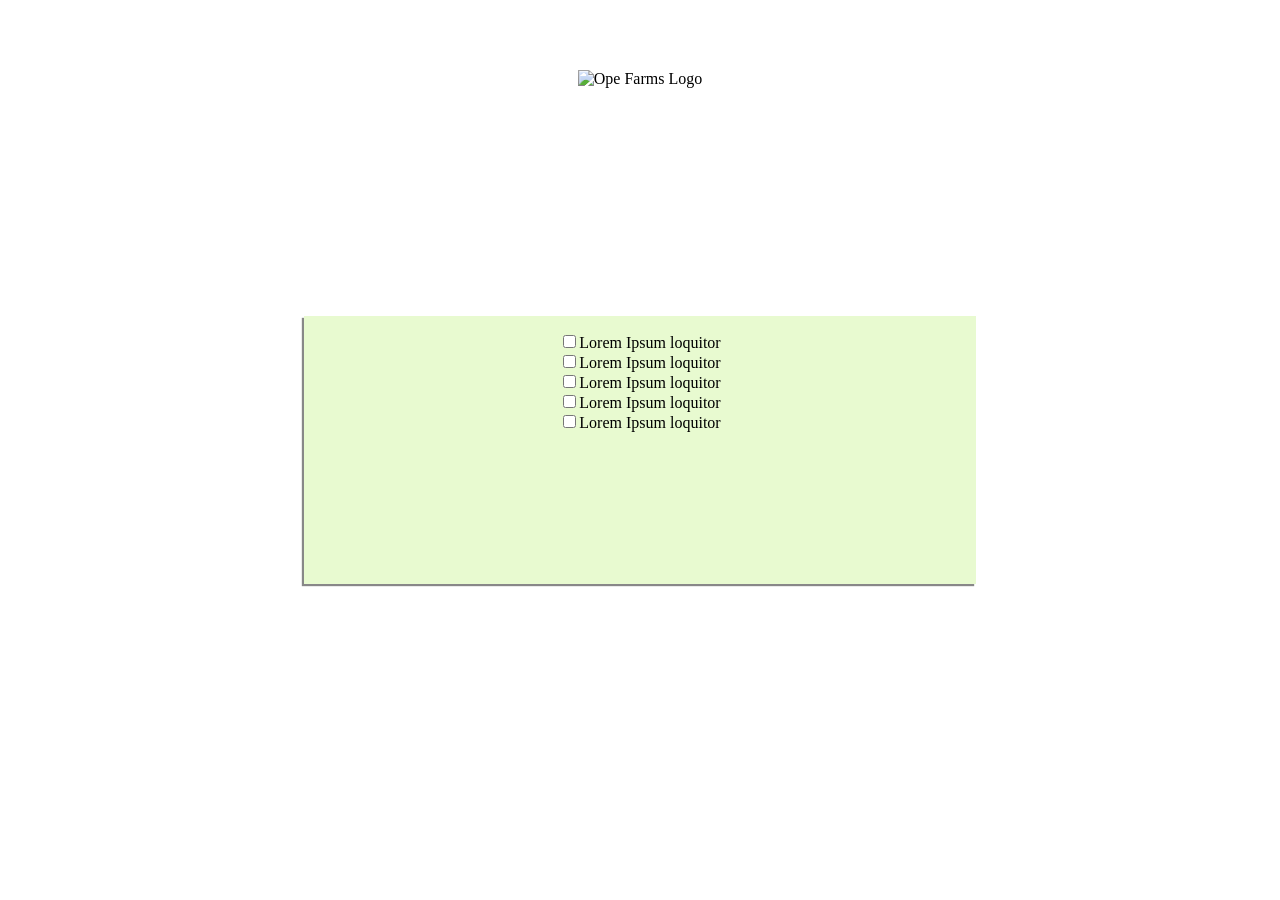
==== local-storage/index.html @ 5e802385 "add initial styling in css and html for project" ====
<!DOCTYPE html>
<html>
  <head>
    <meta charset="utf-8">
    <title>Ope Farms</title>
    <link rel="stylesheet" href="local-storage.css">
  </head>
  <body>
    <div class="bigdaddy">
      <div class="enfants intro">
        <img src="http://www.opefarms.com/file/2016/01/opefarms-logo-stripped.jpg" class="ope-farms" alt="Ope Farms Logo">
      </div>
      <div class="enfants main">
        <ul class="todo">
          <li class="todo-items">
            <input type="checkbox" class="todo-box" value="">Lorem Ipsum loquitor
          </li>
          <li class="todo-items">
            <input type="checkbox" class="todo-box" value="">Lorem Ipsum loquitor
          </li>
          <li class="todo-items">
            <input type="checkbox" class="todo-box" value="">Lorem Ipsum loquitor
          </li>
          <li class="todo-items">
            <input type="checkbox" class="todo-box" value="">Lorem Ipsum loquitor
          </li>
          <li class="todo-items">
            <input type="checkbox" class="todo-box" value="">Lorem Ipsum loquitor
          </li>
        </ul>
      </div>
      <div class="enfants bottom"></div>
    </div>
    <script type="text/javascript" src="local-storage.js"></script>
  </body>
</html>
---- local-storage/local-storage.css ----
body{
  margin: 0 0;
  padding: 0;
}
.bigdaddy{
  display: -webkit-flex;
  display: -ms-flex;
  display: flex;
  -webkit-flex-direction: column;
  -ms-flex-direction: column;
  flex-direction: column;
  height: 100vh;
  width: 100vw;
  justify-content: center;
  background: url(http://islam.ru/en/sites/default/files/img/story/2014/09/Organic-Produce.jpg);
  background-size: cover;
}
.enfants{
  /*border: 1px solid #000;*/
  display: -webkit-flex;
  display: -ms-flex;
  display: flex;
  -webkit-flex-direction: column;
  -ms-flex-direction: column;
  flex-direction: column;
  justify-content: center;
  text-align: center;
  -ms-align-items: center;
  align-items: center;
  -webkit-flex: 1;
  -ms-flex: 1;
  flex: 1 ;
}

.intro{
  /*height: 30%;*/
}
.todo{
  background: hsla(86, 80%, 88%, 0.85);
  width: 50%;
  height: 100%;
  padding: 1em;
  list-style-type: none;
  -webkit-box-shadow: -2px 2px 1px 0px rgba(18, 17, 18, 0.50);
  box-shadow: -2px 2px 1px 0px rgba(18, 17, 18, 0.50);
  /*height: 60%;*/
}
.ope-farms{
  height: 10em;

}
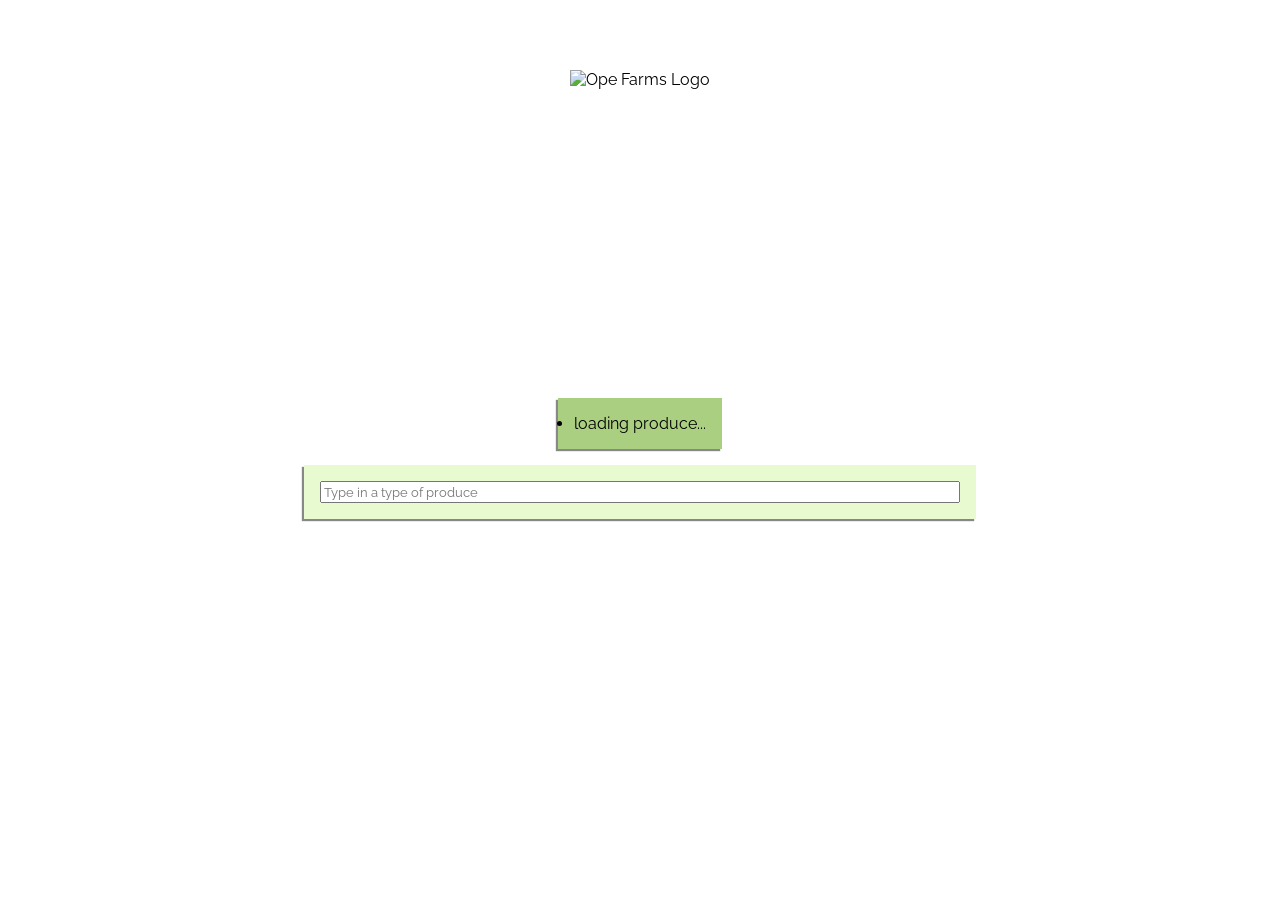
==== commit f63f8923: "add initial functionality to local storage files" ====
--- a/local-storage/index.html
+++ b/local-storage/index.html
@@ -11,23 +11,16 @@
         <img src="http://www.opefarms.com/file/2016/01/opefarms-logo-stripped.jpg" class="ope-farms" alt="Ope Farms Logo">
       </div>
       <div class="enfants main">
-        <ul class="todo">
-          <li class="todo-items">
+        <ul class="produce">
+          <li>loading produce...</li>
+        </ul>
+        <form class="todo" method="post">
+            <input name="item" type="text" class="input-produce" placeholder="Type in a type of produce">
+            <!-- <input type="checkbox" class="todo-box" value="">Lorem Ipsum loquitor
             <input type="checkbox" class="todo-box" value="">Lorem Ipsum loquitor
-          </li>
-          <li class="todo-items">
             <input type="checkbox" class="todo-box" value="">Lorem Ipsum loquitor
-          </li>
-          <li class="todo-items">
-            <input type="checkbox" class="todo-box" value="">Lorem Ipsum loquitor
-          </li>
-          <li class="todo-items">
-            <input type="checkbox" class="todo-box" value="">Lorem Ipsum loquitor
-          </li>
-          <li class="todo-items">
-            <input type="checkbox" class="todo-box" value="">Lorem Ipsum loquitor
-          </li>
-        </ul>
+            <input type="checkbox" class="todo-box" value="">Lorem Ipsum loquitor -->
+        </form>
       </div>
       <div class="enfants bottom"></div>
     </div>
--- a/local-storage/local-storage.css
+++ b/local-storage/local-storage.css
@@ -1,3 +1,4 @@
+@import url('https://fonts.googleapis.com/css?family=Raleway');
 body{
   margin: 0 0;
   padding: 0;
@@ -14,6 +15,7 @@
   justify-content: center;
   background: url(http://islam.ru/en/sites/default/files/img/story/2014/09/Organic-Produce.jpg);
   background-size: cover;
+  font-family: "Raleway",serif;
 }
 .enfants{
   /*border: 1px solid #000;*/
@@ -38,13 +40,31 @@
 .todo{
   background: hsla(86, 80%, 88%, 0.85);
   width: 50%;
-  height: 100%;
+  height: auto;
   padding: 1em;
   list-style-type: none;
   -webkit-box-shadow: -2px 2px 1px 0px rgba(18, 17, 18, 0.50);
   box-shadow: -2px 2px 1px 0px rgba(18, 17, 18, 0.50);
   /*height: 60%;*/
+  display: -webkit-flex;
+  display: -ms-flex;
+  display: flex;
+  -webkit-flex-direction: column;
+  -ms-flex-direction: column;
+  flex-direction: column;
 }
+
+.input-produce{
+  font-family: "Raleway";
+}
+.produce{
+  background: rgba(153, 198, 103, 0.83);
+  padding: 1em;
+  -webkit-box-shadow: -2px 2px 1px 0px rgba(18, 17, 18, 0.50);
+  box-shadow: -2px 2px 1px 0px rgba(18, 17, 18, 0.50);
+
+}
+
 .ope-farms{
   height: 10em;
 
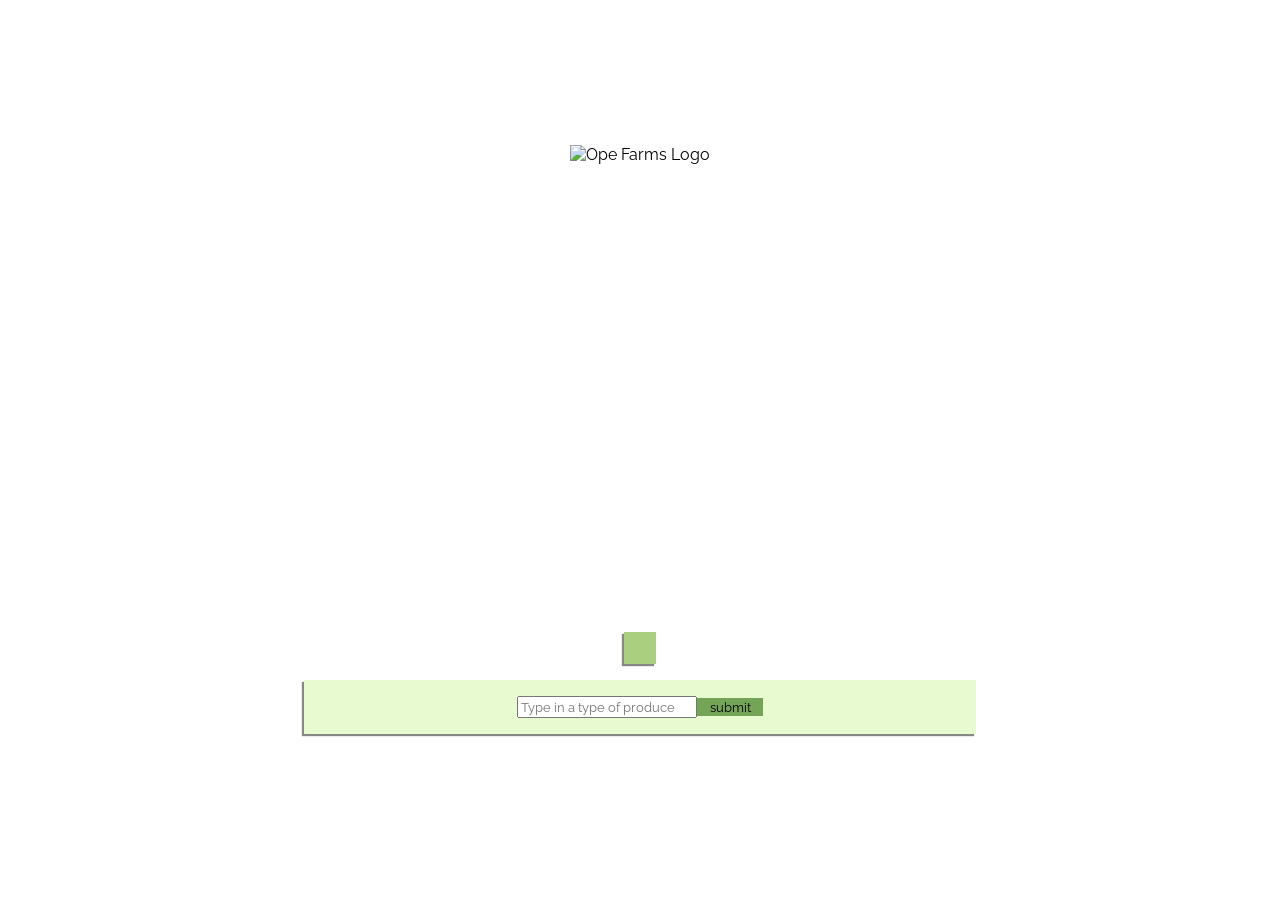
==== commit f8e0bd5e: "add changes to save input using local storage with css changes on click" ====
--- a/local-storage/index.html
+++ b/local-storage/index.html
@@ -16,13 +16,11 @@
         </ul>
         <form class="todo" method="post">
             <input name="item" type="text" class="input-produce" placeholder="Type in a type of produce">
-            <!-- <input type="checkbox" class="todo-box" value="">Lorem Ipsum loquitor
-            <input type="checkbox" class="todo-box" value="">Lorem Ipsum loquitor
-            <input type="checkbox" class="todo-box" value="">Lorem Ipsum loquitor
-            <input type="checkbox" class="todo-box" value="">Lorem Ipsum loquitor -->
+            <button class="submit">submit</button>
+
         </form>
       </div>
-      <div class="enfants bottom"></div>
+      <!-- <div class="enfants bottom"></div> -->
     </div>
     <script type="text/javascript" src="local-storage.js"></script>
   </body>
--- a/local-storage/local-storage.css
+++ b/local-storage/local-storage.css
@@ -35,6 +35,7 @@
 }
 
 .intro{
+  /*flex-basis: 0;*/
   /*height: 30%;*/
 }
 .todo{
@@ -49,21 +50,45 @@
   display: -webkit-flex;
   display: -ms-flex;
   display: flex;
-  -webkit-flex-direction: column;
-  -ms-flex-direction: column;
-  flex-direction: column;
+  -webkit-flex-direction: row;
+  -ms-flex-direction: row;
+  flex-direction: row;
+  -ms-align-items: center;
+  align-items: center;
+  justify-content: center;
 }
-
+.main{
+  /*flex-basis: 1;*/
+}
+.submit{
+  width: 5em;
+  font-family: "Raleway",serif;
+  background: #74a456;
+  border: none;
+}
 .input-produce{
   font-family: "Raleway";
 }
+
+
 .produce{
+  list-style-type: none;
   background: rgba(153, 198, 103, 0.83);
   padding: 1em;
   -webkit-box-shadow: -2px 2px 1px 0px rgba(18, 17, 18, 0.50);
   box-shadow: -2px 2px 1px 0px rgba(18, 17, 18, 0.50);
 
 }
+.produce input{
+  display: none;
+}
+.produce input + label:before{
+  content:'⬜';
+  margin-right: 10px;
+}
+.produce input:checked + label:before{
+  content:'🍎'
+}
 
 .ope-farms{
   height: 10em;
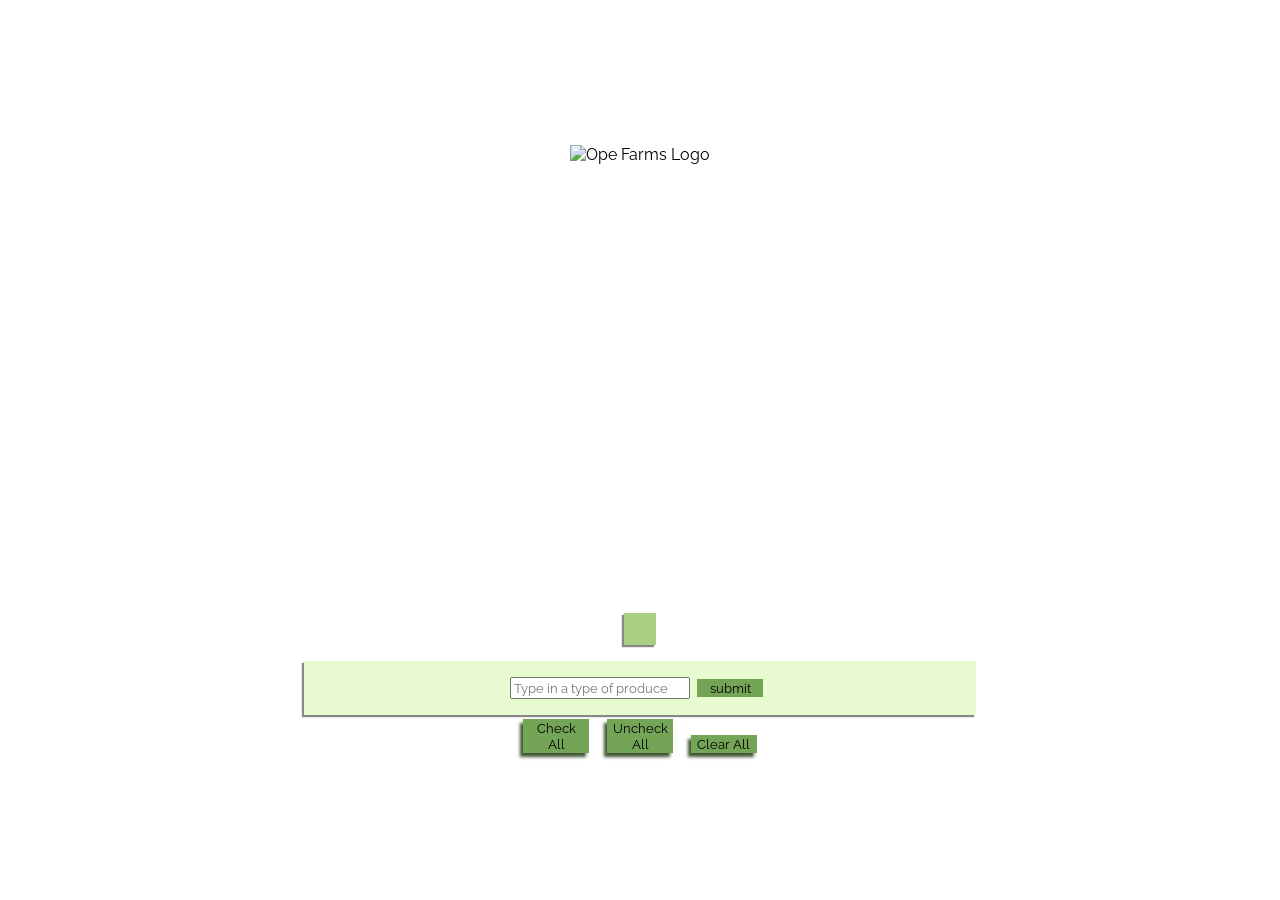
==== commit fabcc522: "add incomplete toggle buttons as well as memory of checked state" ====
--- a/local-storage/index.html
+++ b/local-storage/index.html
@@ -17,8 +17,12 @@
         <form class="todo" method="post">
             <input name="item" type="text" class="input-produce" placeholder="Type in a type of produce">
             <button class="submit">submit</button>
-
         </form>
+        <div class="toggles">
+          <button class="checkAll submit toggle-btn">Check All</button>
+          <button class="uncheckAll submit toggle-btn">Uncheck All</button>
+          <button class="clearAll submit toggle-btn">Clear All</button>
+        </div>
       </div>
       <!-- <div class="enfants bottom"></div> -->
     </div>
--- a/local-storage/local-storage.css
+++ b/local-storage/local-storage.css
@@ -65,6 +65,12 @@
   font-family: "Raleway",serif;
   background: #74a456;
   border: none;
+  margin: 0 0.5em;
+}
+.toggle-btn{
+  margin-top: 0.3em;
+  -webkit-box-shadow: -3px 4px 3px 0px hsla(94, 28%, 25%, 0.98);
+  box-shadow: -3px 4px 3px 0px hsla(94, 28%, 25%, 0.98);
 }
 .input-produce{
   font-family: "Raleway";
